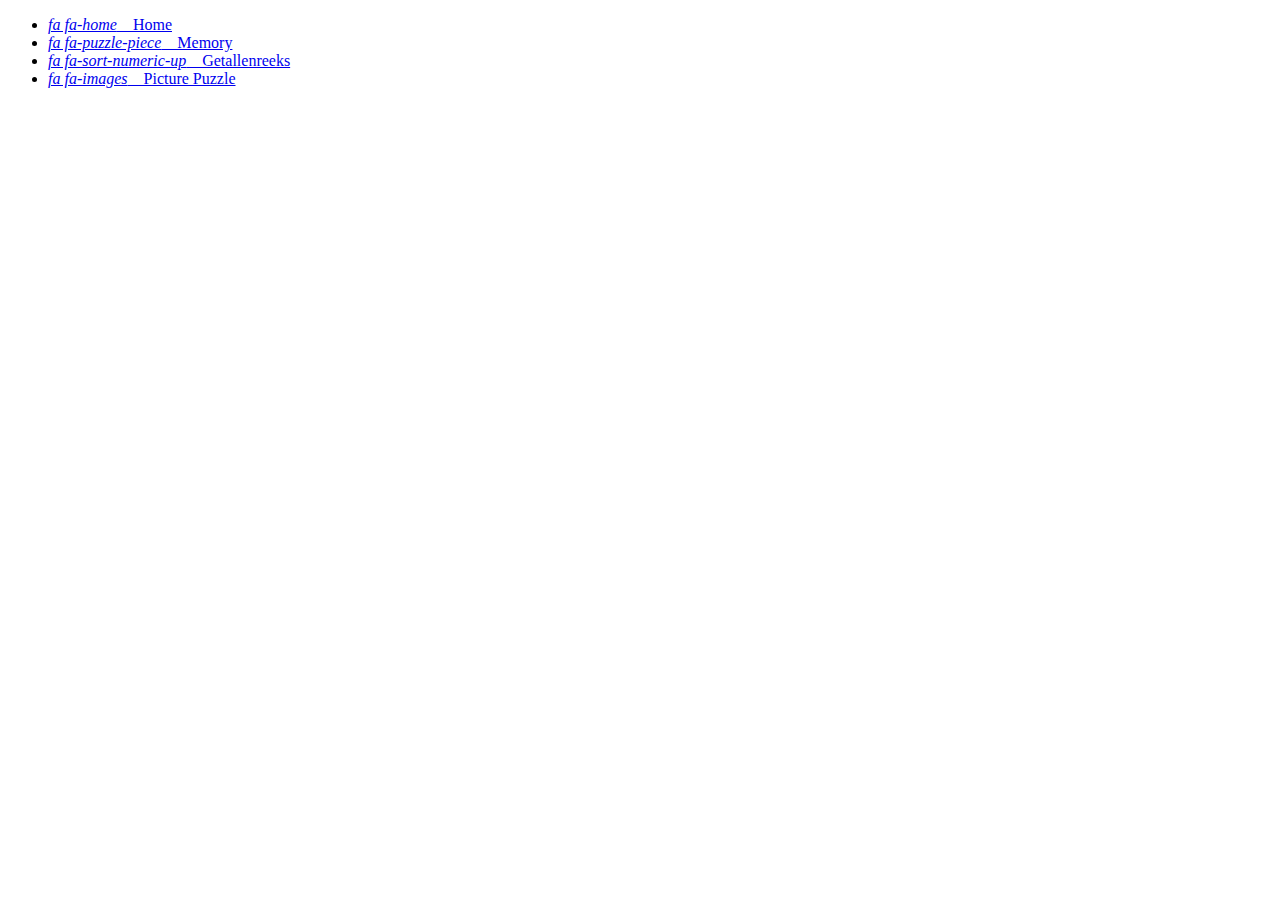
==== index.html @ 3a3b721b "Rename index.php to index.html" ====
<!doctype html>
<html>
<head>
	<meta charset="utf-8">
	<meta http-equiv="X-UA-Compatible" content="IE=edge">
	<meta name="viewport" content="width=device-width, initial-scale=1.0">
	<title>Index.php</title>
	<script async src="https://www.googletagmanager.com/gtag/js?id=UA-112418499-4"></script>
	<script>
  		window.dataLayer = window.dataLayer || [];
  		function gtag(){dataLayer.push(arguments);}
  		gtag('js', new Date());

  		gtag('config', 'UA-112418499-4');
	</script>
</head>

<body>
	<main>
		<ul>
			<li><a href="javascript:void(0)"><i class="fa fa-home">fa fa-home</i>&emsp;Home</a></li>
			<li><a href="javascript:void(0)"><i class="fa fa-puzzle-piece">fa fa-puzzle-piece</i>&emsp;Memory</a></li>
			<li><a href="javascript:void(0)"><i class="fa fa-sort-numeric-up">fa fa-sort-numeric-up</i>&emsp;Getallenreeks</a></li>
			<li><a href="javascript:void(0)"><i class="fa fa-images">fa fa-images</i>&emsp;Picture Puzzle</a></li>
		</ul>
	</main>
</body>
</html>
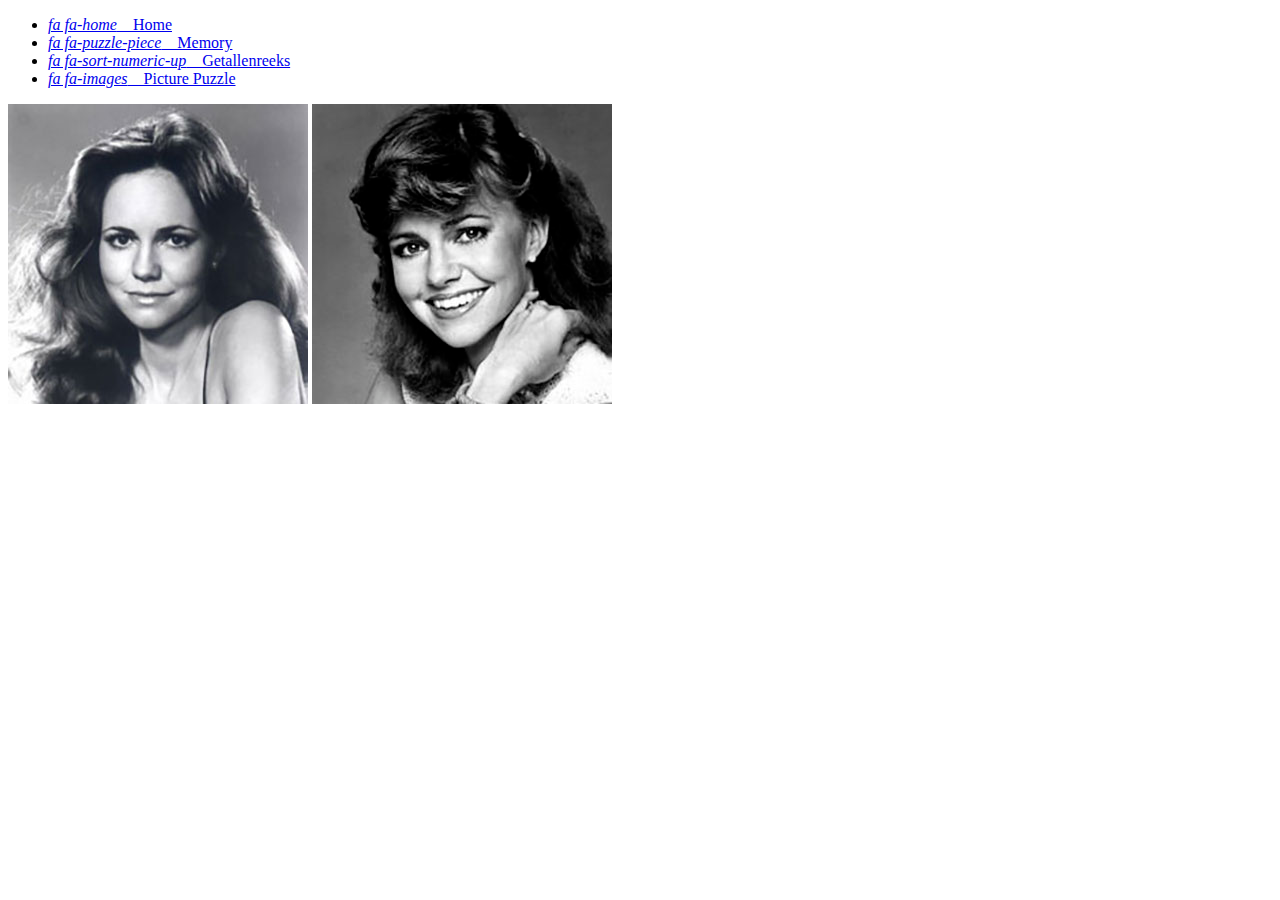
==== commit 08d80175: "Update index.html" ====
--- a/index.html
+++ b/index.html
@@ -1,10 +1,15 @@
-		<!doctype html>
+<!doctype html>
+<!--
+	Author: Neal Vos
+	Class: MMVAOO6C
+	Date: 2018-09-28
+-->
 <html>
 <head>
 	<meta charset="utf-8">
 	<meta http-equiv="X-UA-Compatible" content="IE=edge">
 	<meta name="viewport" content="width=device-width, initial-scale=1.0">
-	<title>Index.php</title>
+	<title>Index.html</title>
 	<script async src="https://www.googletagmanager.com/gtag/js?id=UA-112418499-4"></script>
 	<script>
   		window.dataLayer = window.dataLayer || [];
@@ -23,6 +28,8 @@
 			<li><a href="javascript:void(0)"><i class="fa fa-sort-numeric-up">fa fa-sort-numeric-up</i>&emsp;Getallenreeks</a></li>
 			<li><a href="javascript:void(0)"><i class="fa fa-images">fa fa-images</i>&emsp;Picture Puzzle</a></li>
 		</ul>
+		<img src="assets/img/img1.jpg" width="300px" height="300px" alt="img1" draggable="false" title="Image 1" class="img-responsive" />
+		<img src="assets/img/img2.jpg" width="300px" height="300px" alt="img2" draggable="false" title="Image 2" class="img-responsive" />
 	</main>
 </body>
 </html>
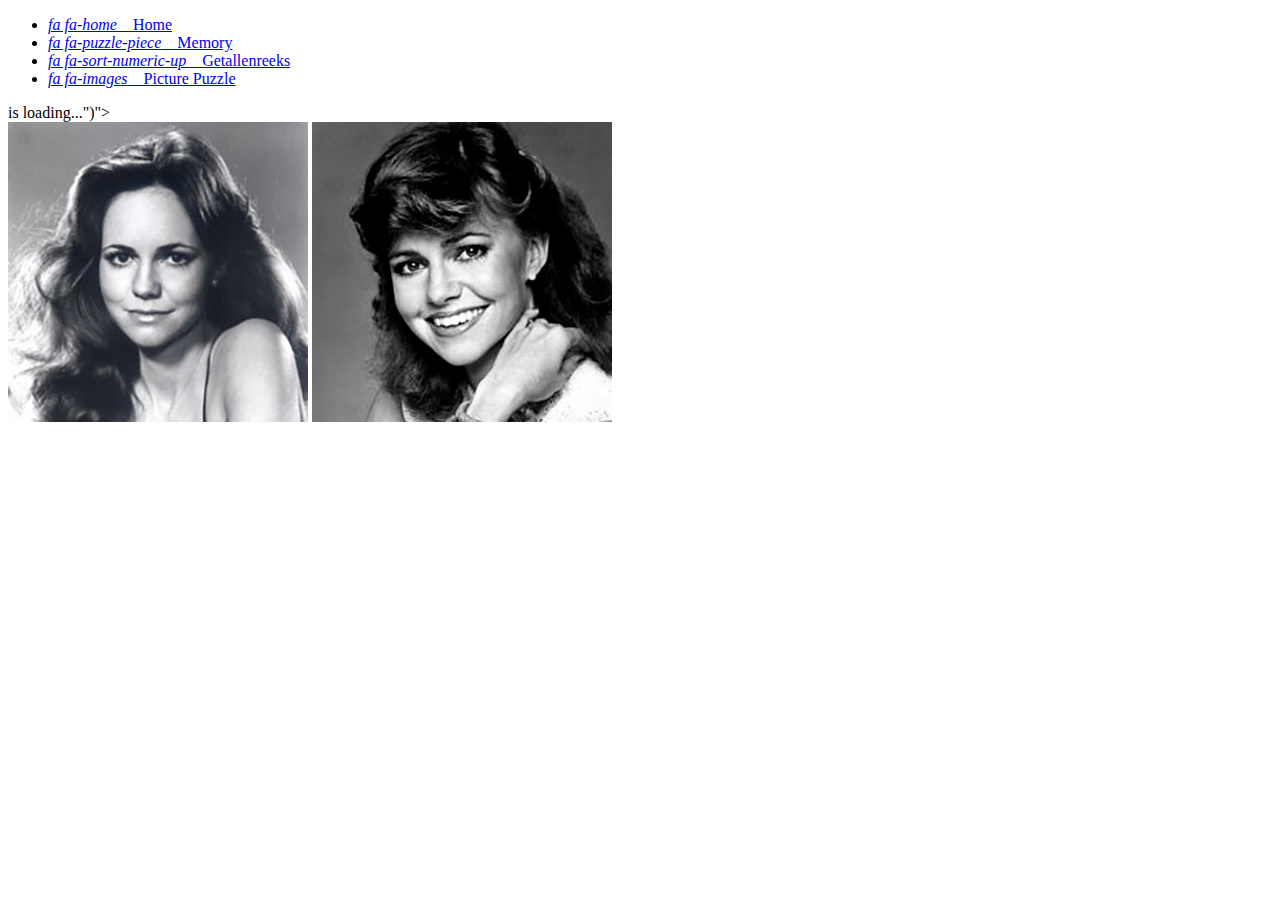
==== commit 13e9069e: "Update index.html" ====
--- a/index.html
+++ b/index.html
@@ -3,13 +3,14 @@
 	Author: Neal Vos
 	Class: MMVAOO6C
 	Date: 2018-09-28
+	Version: 1.0.4
 -->
 <html>
 <head>
 	<meta charset="utf-8">
 	<meta http-equiv="X-UA-Compatible" content="IE=edge">
 	<meta name="viewport" content="width=device-width, initial-scale=1.0">
-	<title>Index.html</title>
+	<title>Index.php</title>
 	<script async src="https://www.googletagmanager.com/gtag/js?id=UA-112418499-4"></script>
 	<script>
   		window.dataLayer = window.dataLayer || [];
@@ -20,16 +21,23 @@
 	</script>
 </head>
 
-<body>
-	<main>
+<body onBlur="console.info("Focus out of page!")" onFocus="console.info("Focus in of page!")">
+	<nav>
 		<ul>
 			<li><a href="javascript:void(0)"><i class="fa fa-home">fa fa-home</i>&emsp;Home</a></li>
 			<li><a href="javascript:void(0)"><i class="fa fa-puzzle-piece">fa fa-puzzle-piece</i>&emsp;Memory</a></li>
 			<li><a href="javascript:void(0)"><i class="fa fa-sort-numeric-up">fa fa-sort-numeric-up</i>&emsp;Getallenreeks</a></li>
 			<li><a href="javascript:void(0)"><i class="fa fa-images">fa fa-images</i>&emsp;Picture Puzzle</a></li>
 		</ul>
-		<img src="assets/img/img1.jpg" width="300px" height="300px" alt="img1" draggable="false" title="Image 1" class="img-responsive" />
-		<img src="assets/img/img2.jpg" width="300px" height="300px" alt="img2" draggable="false" title="Image 2" class="img-responsive" />
+	</nav>
+	<main class="page__main" id="mainPage" onLoad="console.info("<main> is loading...")">
+		<div id="image">
+		<img src="assets/img/img1.jpg" width="300px" height="300px" alt="img1" draggable="false" title="Image 1" class="img-responsive" id="img1" />
+		<img src="assets/img/img2.jpg" width="300px" height="300px" alt="img2" draggable="false" title="Image 2" class="img-responsive" id="img2" />
+		</div>
+		<div class="content_main">
+			
+		</div>
 	</main>
 </body>
 </html>
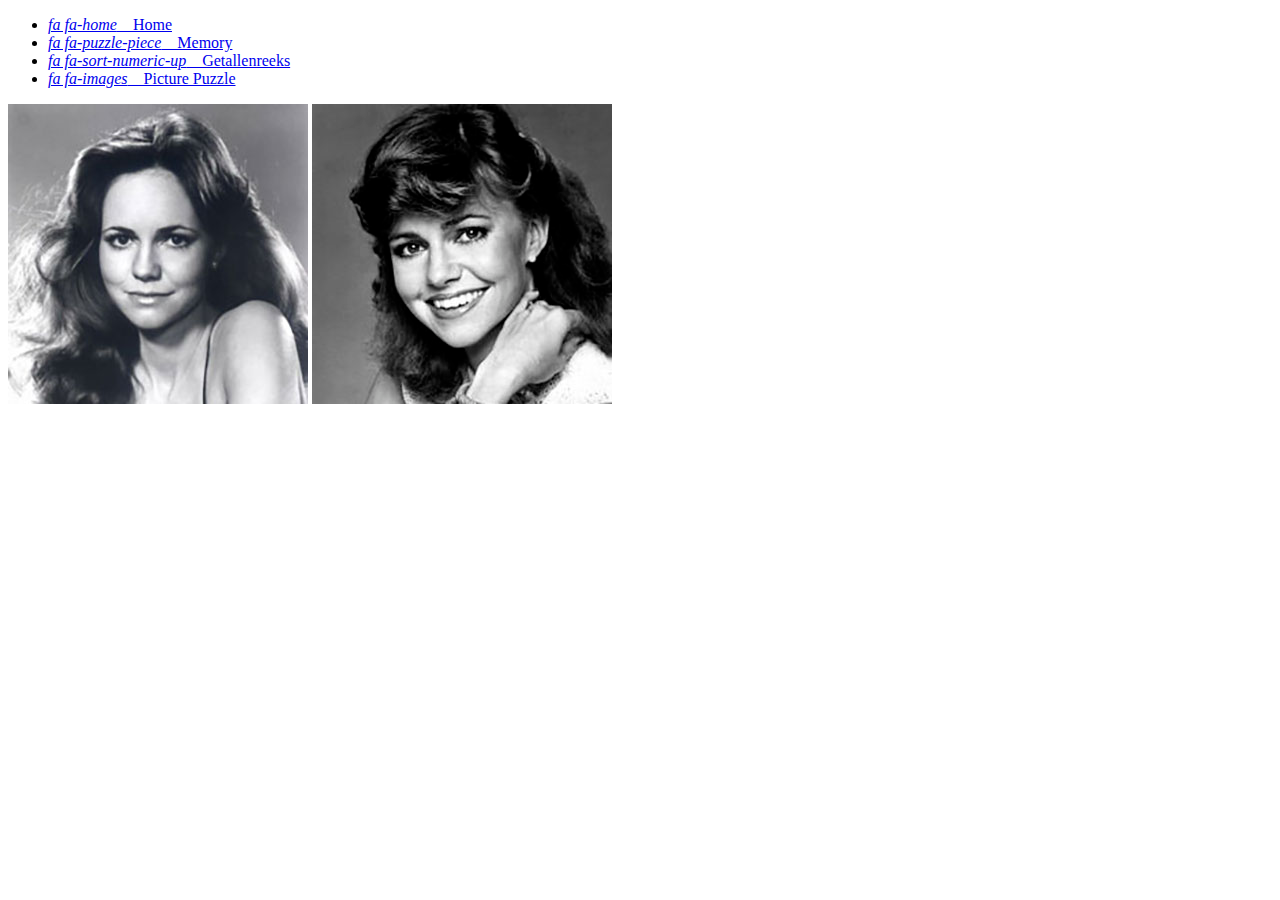
==== commit 141ad6c9: "Update index.html" ====
--- a/index.html
+++ b/index.html
@@ -3,7 +3,6 @@
 	Author: Neal Vos
 	Class: MMVAOO6C
 	Date: 2018-09-28
-	Version: 1.0.4
 -->
 <html>
 <head>
@@ -21,7 +20,7 @@
 	</script>
 </head>
 
-<body onBlur="console.info("Focus out of page!")" onFocus="console.info("Focus in of page!")">
+<body onBlur="console.info('Focus out of page!')" onFocus="console.info('Focus in of page!')">
 	<nav>
 		<ul>
 			<li><a href="javascript:void(0)"><i class="fa fa-home">fa fa-home</i>&emsp;Home</a></li>
@@ -30,7 +29,7 @@
 			<li><a href="javascript:void(0)"><i class="fa fa-images">fa fa-images</i>&emsp;Picture Puzzle</a></li>
 		</ul>
 	</nav>
-	<main class="page__main" id="mainPage" onLoad="console.info("<main> is loading...")">
+	<main class="page__main" id="mainPage" onLoad="console.info('<main> is loading...')">
 		<div id="image">
 		<img src="assets/img/img1.jpg" width="300px" height="300px" alt="img1" draggable="false" title="Image 1" class="img-responsive" id="img1" />
 		<img src="assets/img/img2.jpg" width="300px" height="300px" alt="img2" draggable="false" title="Image 2" class="img-responsive" id="img2" />
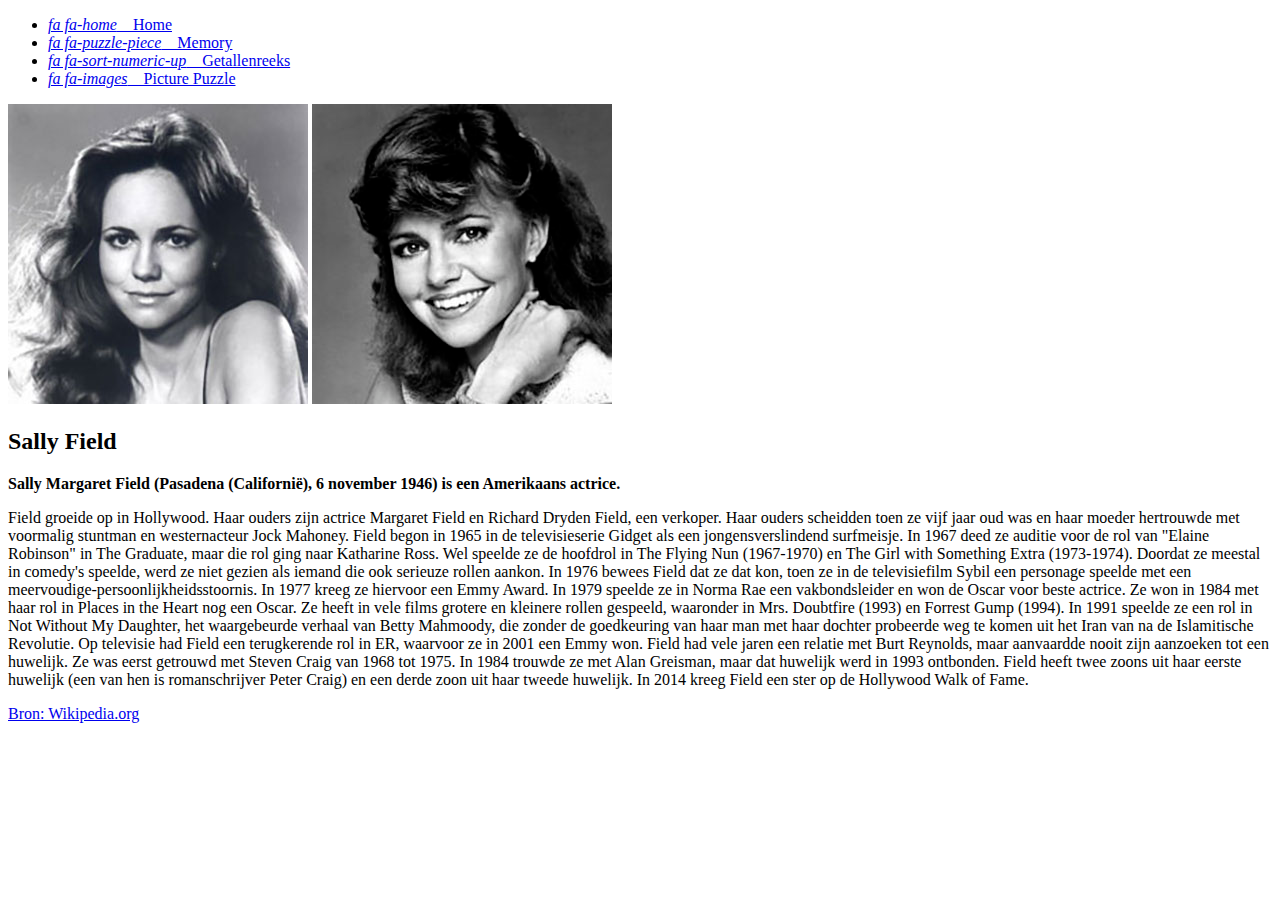
==== commit a5289567: "Update index.html" ====
--- a/index.html
+++ b/index.html
@@ -31,11 +31,30 @@
 	</nav>
 	<main class="page__main" id="mainPage" onLoad="console.info('<main> is loading...')">
 		<div id="image">
-		<img src="assets/img/img1.jpg" width="300px" height="300px" alt="img1" draggable="false" title="Image 1" class="img-responsive" id="img1" />
-		<img src="assets/img/img2.jpg" width="300px" height="300px" alt="img2" draggable="false" title="Image 2" class="img-responsive" id="img2" />
+			<img src="assets/img/img1.jpg" width="300px" height="300px" alt="img1" draggable="false" title="Image 1" class="img-responsive" id="img1" />
+			<img src="assets/img/img2.jpg" width="300px" height="300px" alt="img2" draggable="false" title="Image 2" class="img-responsive" id="img2" />
 		</div>
 		<div class="content_main">
-			
+			<article id="about">
+				<h2>Sally Field</h2>
+				<p><b>Sally Margaret Field (Pasadena (Californië), 6 november 1946) is een Amerikaans actrice.</b></p>
+				<p>Field groeide op in Hollywood. Haar ouders zijn actrice Margaret Field en Richard Dryden Field, een verkoper. Haar ouders scheidden toen ze vijf jaar oud was en haar moeder hertrouwde met voormalig stuntman en westernacteur Jock Mahoney.
+
+				Field begon in 1965 in de televisieserie Gidget als een jongensverslindend surfmeisje. In 1967 deed ze auditie voor de rol van "Elaine Robinson" in The Graduate, maar die rol ging naar Katharine Ross. Wel speelde ze de hoofdrol in The Flying Nun (1967-1970) en The Girl with Something Extra (1973-1974).
+
+				Doordat ze meestal in comedy's speelde, werd ze niet gezien als iemand die ook serieuze rollen aankon. In 1976 bewees Field dat ze dat kon, toen ze in de televisiefilm Sybil een personage speelde met een meervoudige-persoonlijkheidsstoornis. In 1977 kreeg ze hiervoor een Emmy Award.
+
+				In 1979 speelde ze in Norma Rae een vakbondsleider en won de Oscar voor beste actrice. Ze won in 1984 met haar rol in Places in the Heart nog een Oscar.
+
+				Ze heeft in vele films grotere en kleinere rollen gespeeld, waaronder in Mrs. Doubtfire (1993) en Forrest Gump (1994). In 1991 speelde ze een rol in Not Without My Daughter, het waargebeurde verhaal van Betty Mahmoody, die zonder de goedkeuring van haar man met haar dochter probeerde weg te komen uit het Iran van na de Islamitische Revolutie.
+
+				Op televisie had Field een terugkerende rol in ER, waarvoor ze in 2001 een Emmy won.
+					
+				Field had vele jaren een relatie met Burt Reynolds, maar aanvaardde nooit zijn aanzoeken tot een huwelijk. Ze was eerst getrouwd met Steven Craig van 1968 tot 1975. In 1984 trouwde ze met Alan Greisman, maar dat huwelijk werd in 1993 ontbonden. Field heeft twee zoons uit haar eerste huwelijk (een van hen is romanschrijver Peter Craig) en een derde zoon uit haar tweede huwelijk.
+
+				In 2014 kreeg Field een ster op de Hollywood Walk of Fame.</p>
+				<a href="https://nl.wikipedia.org/wiki/Sally_Field" target="new" title="bron: Wikipedia">Bron: Wikipedia.org</a>
+			</article>
 		</div>
 	</main>
 </body>
